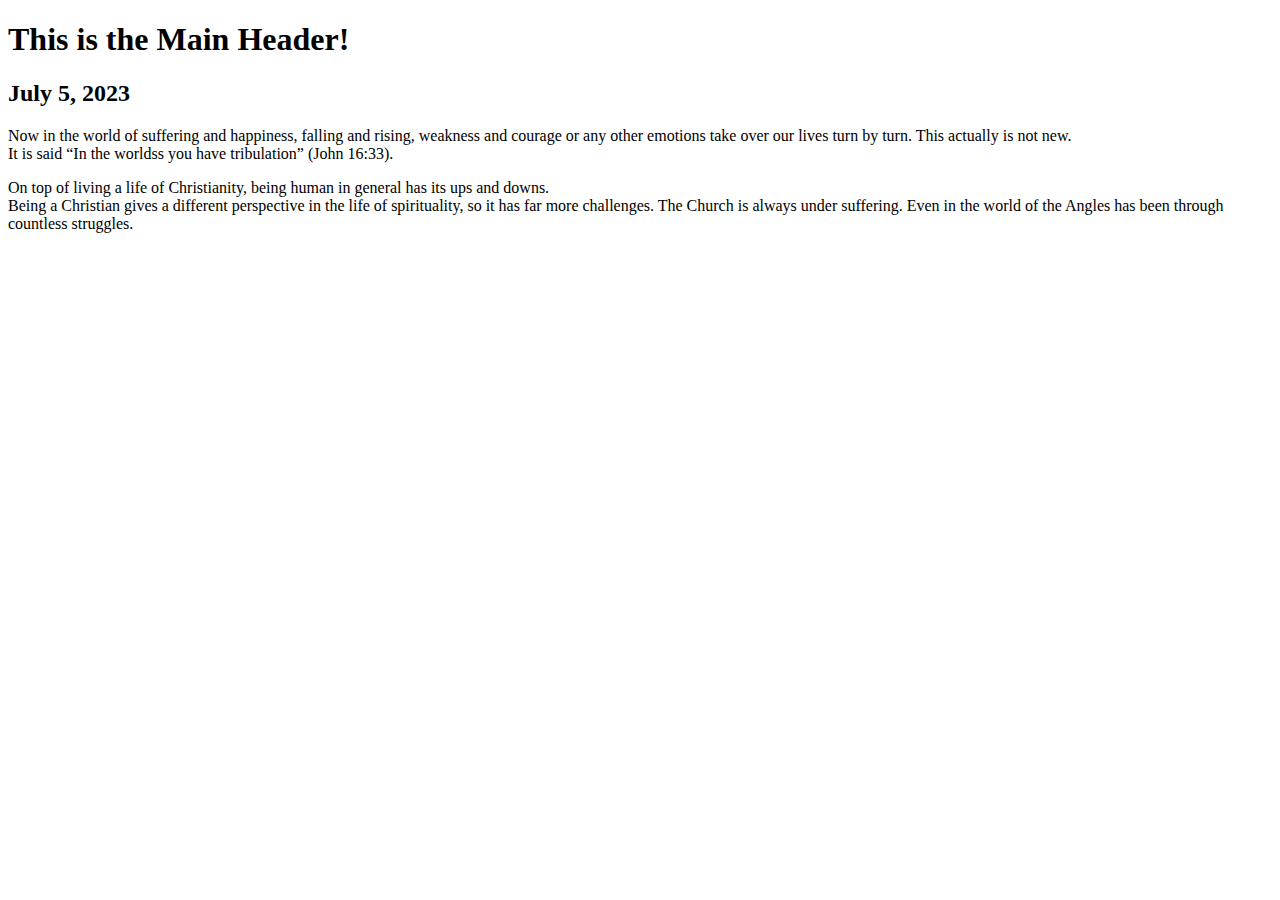
==== index.html @ 034d63f6 "first html commit" ====
<!DOCTYPE html>
<html lang="en">
<head>
    <meta charset="UTF-8">
    <meta name="viewport" content="width=device-width, initial-scale=1.0">
    <title>bootstrap</title>
</head>
<body>
    <h1> This is the Main Header!</h1>
    <h2> July 5, 2023 </h2>
    <div>
    <p> 
        Now in the world of suffering and happiness, falling and rising, weakness and courage or any other emotions take over our lives turn by turn.
         This actually is not new. <br>
          It is said “In the worldss you have tribulation” (John 16:33). 
          </p>
        </div>
        <div>
          <p>
         On top of living a life of Christianity, being human in general has its ups and downs.<br>
          Being a Christian gives a different perspective in the life of spirituality, so it has far more challenges.
           The Church is always under suffering.
         Even in the world of the Angles has been through countless struggles.
        </p>
    </div>
</body>
</html>
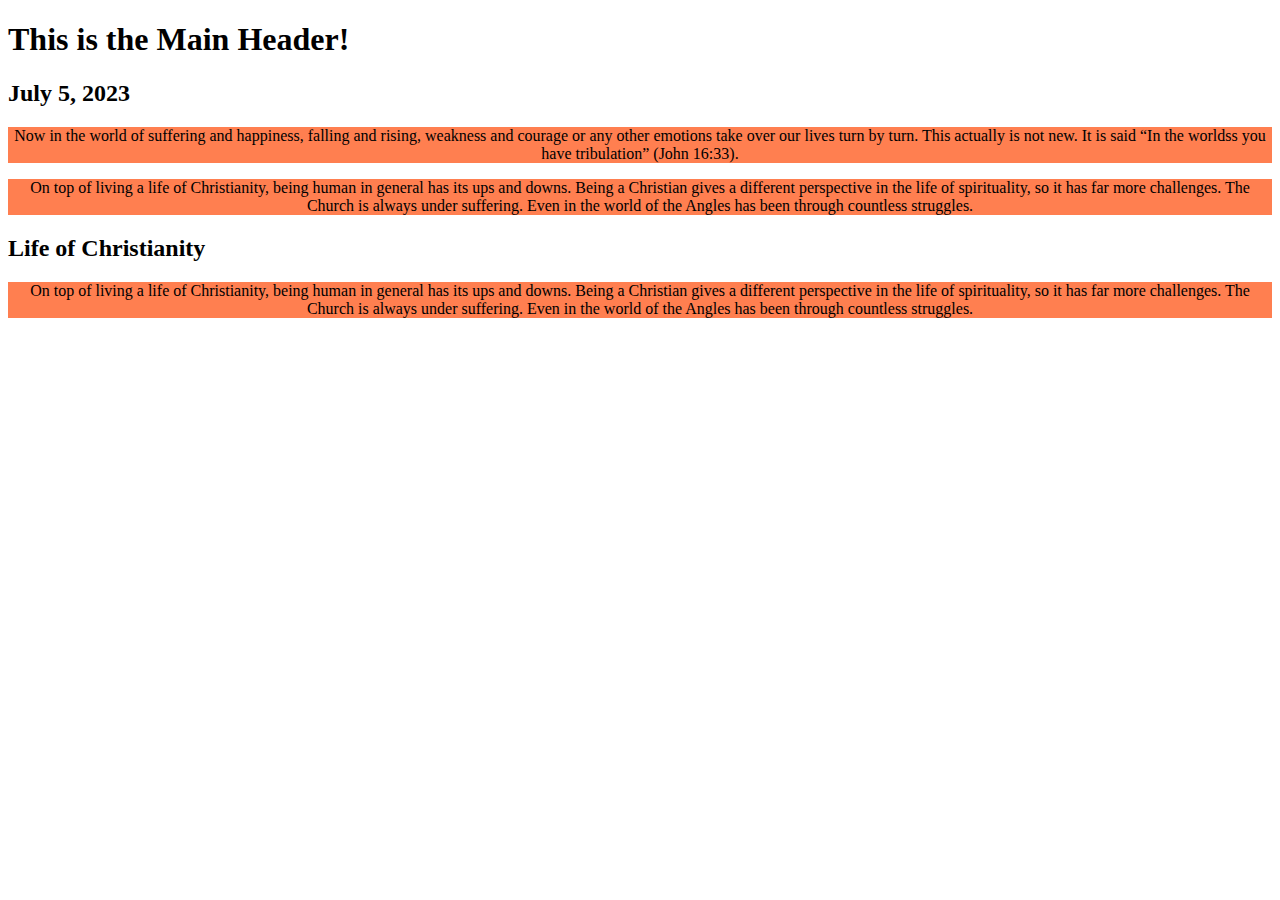
==== commit 369efd93: "h2 header is added to the html" ====
--- a/index.html
+++ b/index.html
@@ -4,6 +4,8 @@
     <meta charset="UTF-8">
     <meta name="viewport" content="width=device-width, initial-scale=1.0">
     <title>bootstrap</title>
+    <link rel="stylesheet" href="index.css">
+    <style> </style>
 </head>
 <body>
     <h1> This is the Main Header!</h1>
@@ -11,17 +13,28 @@
     <div>
     <p> 
         Now in the world of suffering and happiness, falling and rising, weakness and courage or any other emotions take over our lives turn by turn.
-         This actually is not new. <br>
+         This actually is not new. 
           It is said “In the worldss you have tribulation” (John 16:33). 
           </p>
         </div>
+        
         <div>
           <p>
-         On top of living a life of Christianity, being human in general has its ups and downs.<br>
+         On top of living a life of Christianity, being human in general has its ups and downs.
           Being a Christian gives a different perspective in the life of spirituality, so it has far more challenges.
            The Church is always under suffering.
          Even in the world of the Angles has been through countless struggles.
         </p>
     </div>
+    <h2> Life of Christianity</h2>
+    <div>
+        <p>
+       On top of living a life of Christianity, being human in general has its ups and downs.
+        Being a Christian gives a different perspective in the life of spirituality, so it has far more challenges.
+         The Church is always under suffering.
+       Even in the world of the Angles has been through countless struggles.
+      </p>
+  </div>
+
 </body>
 </html>--- a/index.css
+++ b/index.css
@@ -0,0 +1,5 @@
+
+p{
+    text-align: center;
+    background-color:coral;
+}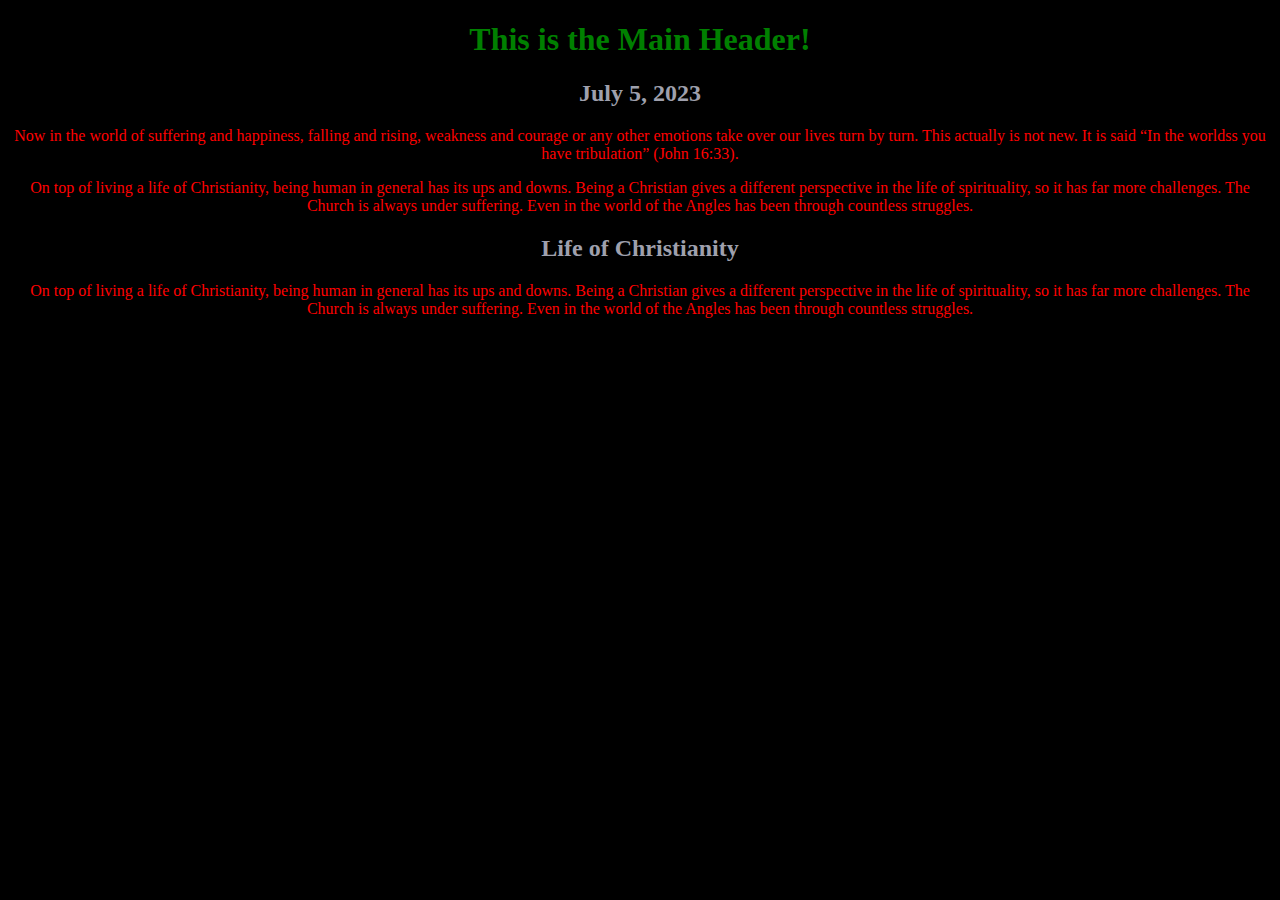
==== commit 2c268f8a: "js is included" ====
--- a/index.html
+++ b/index.html
@@ -5,7 +5,10 @@
     <meta name="viewport" content="width=device-width, initial-scale=1.0">
     <title>bootstrap</title>
     <link rel="stylesheet" href="index.css">
-    <style> </style>
+    <script>
+      src="index.js"
+    </script>
+
 </head>
 <body>
     <h1> This is the Main Header!</h1>
--- a/index.css
+++ b/index.css
@@ -1,5 +1,16 @@
 
+*{
+    text-align: center;
+    background-color:black;
+}
+h1{
+    color: green;
+}
+h2{
+
+ color: rgb(159, 160, 173);
+}
 p{
-    text-align: center;
-    background-color:coral;
+   
+    color: red;
 }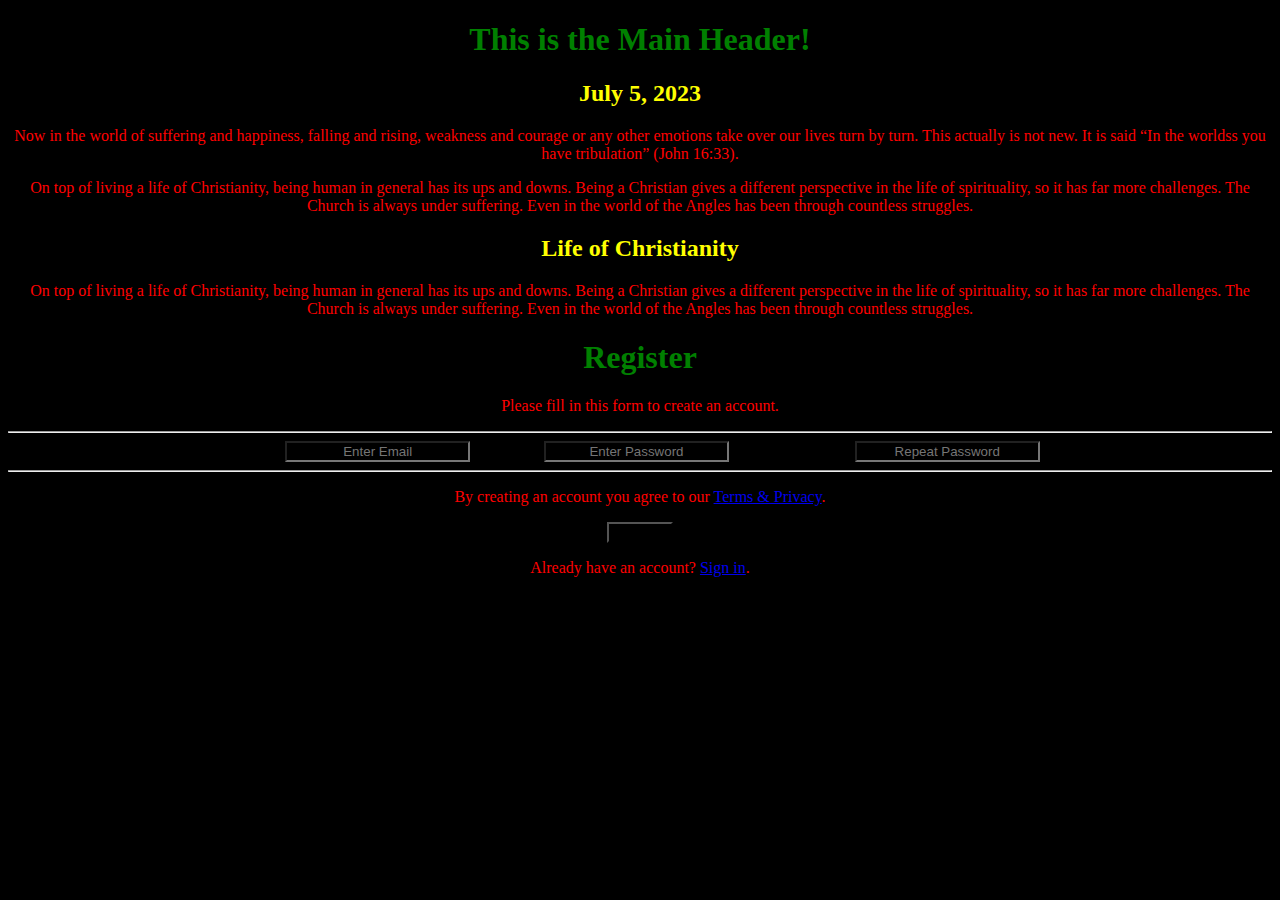
==== commit a2ae183a: "html form is added" ====
--- a/index.html
+++ b/index.html
@@ -38,6 +38,32 @@
        Even in the world of the Angles has been through countless struggles.
       </p>
   </div>
+  <div>
+    <form action="action_page.php">
+        <div class="container">
+          <h1>Register</h1>
+          <p>Please fill in this form to create an account.</p>
+          <hr>
+      
+          <label for="email"><b>Email</b></label>
+          <input type="text" placeholder="Enter Email" name="email" id="email" required>
+      
+          <label for="psw"><b>Password</b></label>
+          <input type="password" placeholder="Enter Password" name="psw" id="psw" required>
+      
+          <label for="psw-repeat"><b>Repeat Password</b></label>
+          <input type="password" placeholder="Repeat Password" name="psw-repeat" id="psw-repeat" required>
+          <hr>
+      
+          <p>By creating an account you agree to our <a href="#">Terms & Privacy</a>.</p>
+          <button type="submit" class="registerbtn">Register</button>
+        </div>
+      
+        <div class="container signin">
+          <p>Already have an account? <a href="#">Sign in</a>.</p>
+        </div>
+      </form>
+  </div>
 
 </body>
 </html>--- a/index.css
+++ b/index.css
@@ -8,9 +8,13 @@
 }
 h2{
 
- color: rgb(159, 160, 173);
+ color: yellow;
 }
 p{
    
     color: red;
+}
+.action_page.php{
+    color: green;
+    background-color: bisque;
 }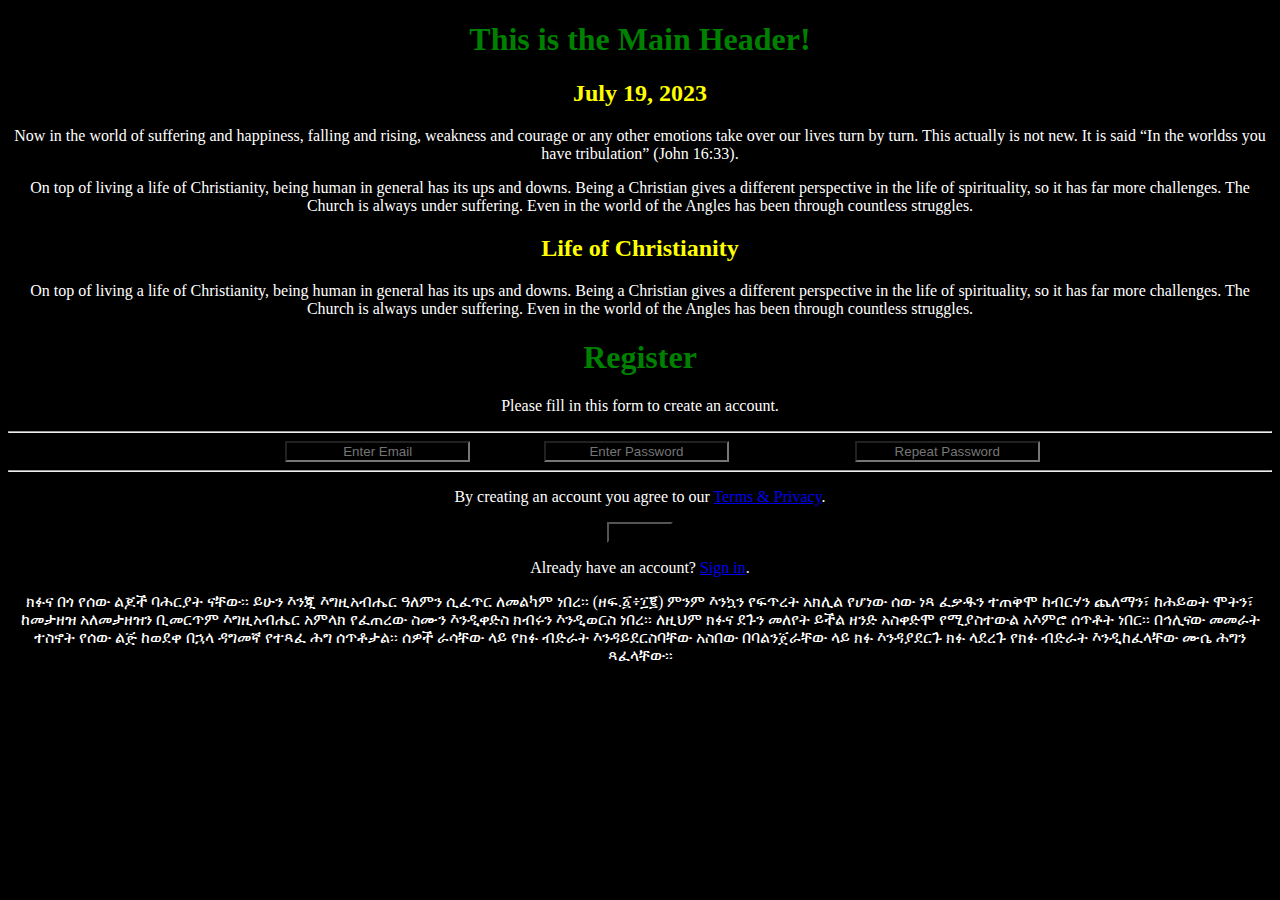
==== commit cd4457fb: "footer is added" ====
--- a/index.html
+++ b/index.html
@@ -5,6 +5,7 @@
     <meta name="viewport" content="width=device-width, initial-scale=1.0">
     <title>bootstrap</title>
     <link rel="stylesheet" href="index.css">
+
     <script>
       src="index.js"
     </script>
@@ -12,7 +13,7 @@
 </head>
 <body>
     <h1> This is the Main Header!</h1>
-    <h2> July 5, 2023 </h2>
+    <h2> July 19, 2023 </h2>
     <div>
     <p> 
         Now in the world of suffering and happiness, falling and rising, weakness and courage or any other emotions take over our lives turn by turn.
@@ -64,6 +65,16 @@
         </div>
       </form>
   </div>
+  <div>
+   <footer>
+     <p> ክፉና በጎ የሰው ልጆች ባሕርያት ናቸው፡፡ ይሁን እንጂ እግዚአብሔር ዓለምን ሲፈጥር ለመልካም ነበረ፡፡
+         (ዘፍ.፩፥፲፪) ምንም እንኳን የፍጥረት አክሊል የሆነው ሰው ነጻ ፈቃዱን ተጠቅሞ ከብርሃን ጨለማን፣
+          ከሕይወት ሞትን፣ ከመታዘዝ አለመታዘዝን ቢመርጥም እግዚአብሔር አምላክ የፈጠረው ስሙን እንዲቀድስ ክብሩን እንዲወርስ ነበረ፡፡
+           ለዚህም ክፉና ደጉን መለየት ይችል ዘንድ አስቀድሞ የሚያስተውል አእምሮ ሰጥቶት ነበር፡፡ በኅሊናው መመራት ተስኖት የሰው ልጅ ከወደቀ በኋላ ዳግመኛ የተጻፈ ሕግ ሰጥቶታል፡፡
+            ሰዎች ራሳቸው ላይ የክፉ ብድራት እንዳይደርስባቸው አስበው በባልንጀራቸው ላይ ክፉ እንዳያደርጉ ክፉ ላደረጉ የክፉ ብድራት እንዲከፈላቸው ሙሴ ሕግን ጻፈላቸው፡፡ </p>
+   </footer>
+
+  </div>
 
 </body>
 </html>--- a/index.css
+++ b/index.css
@@ -12,7 +12,7 @@
 }
 p{
    
-    color: red;
+    color: white;
 }
 .action_page.php{
     color: green;
